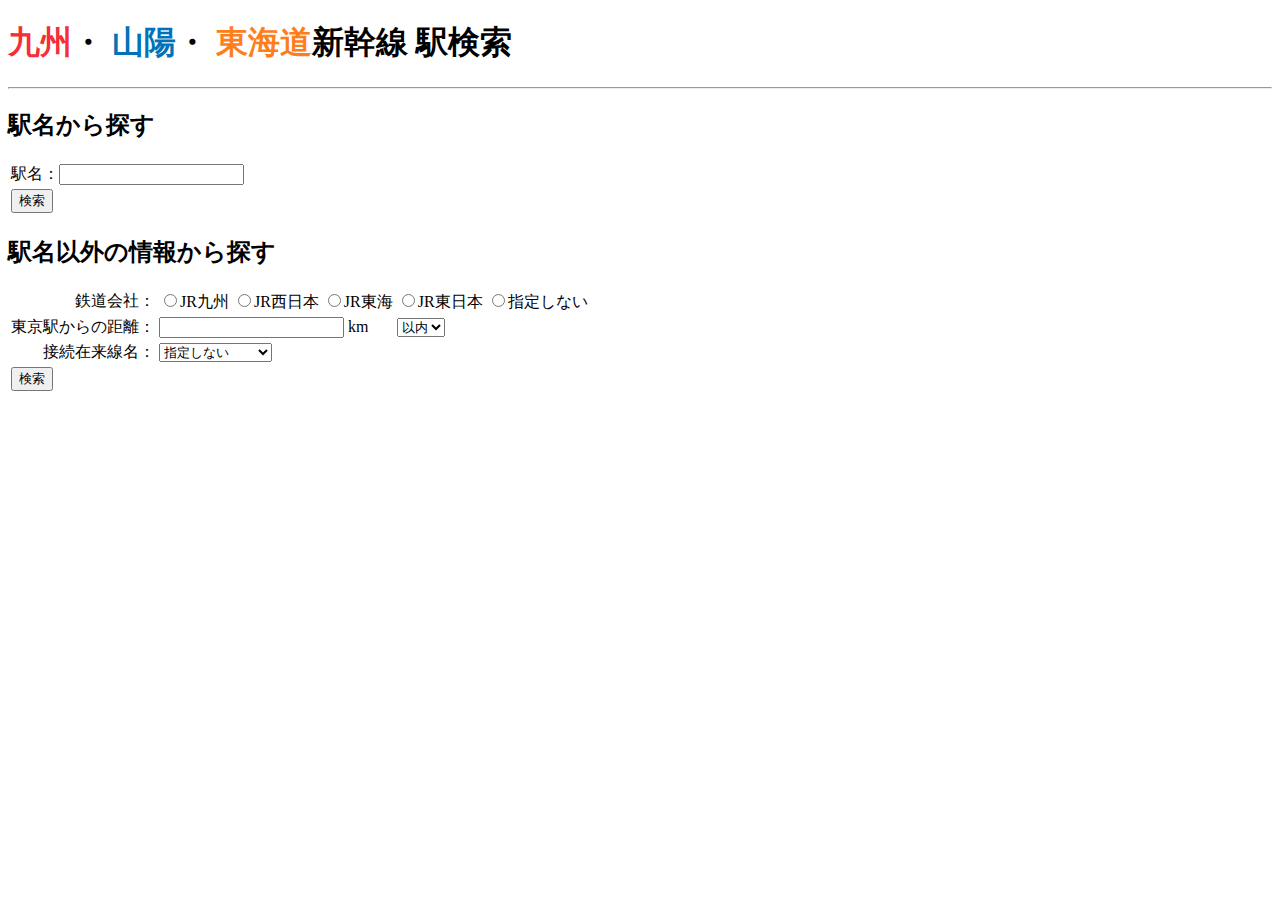
==== index.html @ a0addb52 "Create index.html" ====
<!DOCTYPE html>
<html lang="ja">
    <head>
        <meta charset="utf-8">
        <title>九州・山陽・東海道新幹線駅検索</title>
    </head>
    <body>
        <h1><span style="color:#F62E36">九州</span>・
        <span style ="color:#0072BA">山陽</span>・
        <span style="color:#FF7E1C">東海道</span>新幹線
        駅検索
        </h1>
        <hr>
        <h2>駅名から探す</h2>
        <form action="result2.php" method="get">
            <table>
                <tr><td>駅名：<input type="text" name="stname"></td></tr>
                <tr><td><input type="submit" value="検索"></td></tr>
            </table>
        <input type="hidden" name="type" value="name">
        </form>
        <h2>駅名以外の情報から探す</h2>
        <form action="result2.php" method="get">
            <table>
                <tr><td style="text-align:right">鉄道会社：</td>
                <td><input type="radio" name="company" value="JR九州">JR九州</td><td><input type="radio" name="company" value="JR西日本">JR西日本</td><td><input type="radio" name="company" value="JR東海">JR東海</td><td><input type="radio" name="company" value="JR東日本">JR東日本</td>                <td>
                <input type="radio" name="company" value="%">指定しない
                </td></tr>
                <tr><td style="text-align:right">東京駅からの距離：</td>
                <td colspan="3"><input type="number" name="tokyodist">
                km</td>
                <td><select name="ab">
                    <option value="<">以内</option>
                    <option value=">">以上</option>
                </td>
                </tr>
                <td style="text-align:right">接続在来線名：</td>
                <td colspan="2"><select name="zai">
                <option value="">指定しない</option>
                <option value="鹿児島本線">鹿児島本線</option><option value="篠栗線">篠栗線</option><option value="長崎本線">長崎本線</option><option value="久大本線">久大本線</option><option value="豊肥本線">豊肥本線</option><option value="指宿枕崎線">指宿枕崎線</option><option value="日豊本線">日豊本線</option><option value="日田彦山線">日田彦山線</option><option value="山陽本線">山陽本線</option><option value="山口線">山口線</option><option value="宇部線">宇部線</option><option value="岩徳線">岩徳線</option><option value="芸備線">芸備線</option><option value="呉線">呉線</option><option value="福塩線">福塩線</option><option value="伯備線">伯備線</option><option value="瀬戸大橋線">瀬戸大橋線</option><option value="播但線">播但線</option><option value="姫新線">姫新線</option><option value="おおさか東線">おおさか東線</option><option value="宝塚線">宝塚線</option><option value="東海道本線">東海道本線</option><option value="奈良線">奈良線</option><option value="嵯峨野線">嵯峨野線</option><option value="北陸本線">北陸本線</option><option value="中央本線">中央本線</option><option value="関西本線">関西本線</option><option value="横浜線">横浜線</option><option value="山手線">山手線</option><option value="総武線">総武線</option><option value="京葉線">京葉線</option>                <option value="none">接続在来線無し</option>
                </td>
                </tr>
                
                <tr><td><input type="submit" value="検索"></td></tr>
                <input type="hidden" name="type" value="other">
            </table>
        </form>
    </body>
</html>
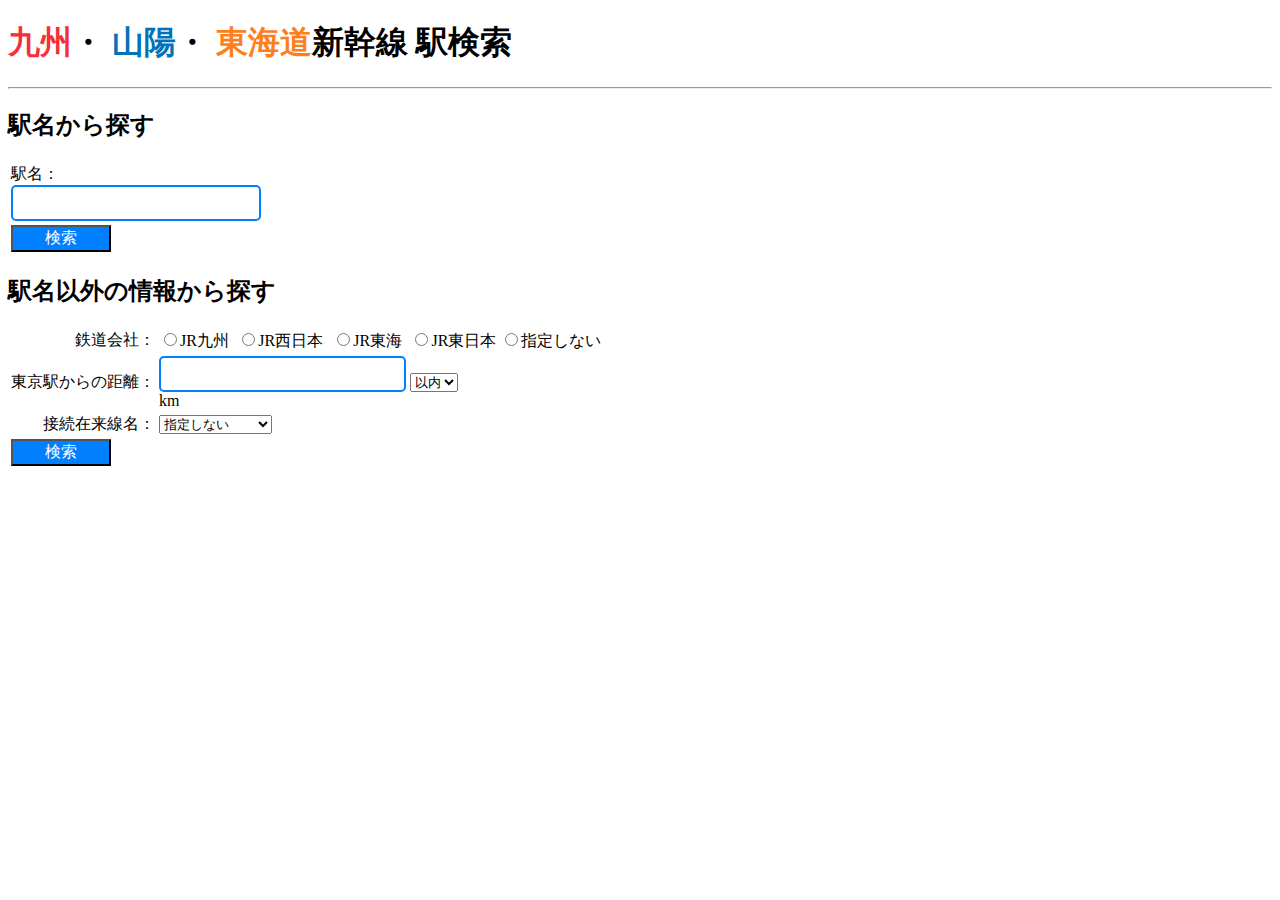
==== commit e0744bd2: "Update index.html" ====
--- a/index.html
+++ b/index.html
@@ -2,6 +2,7 @@
 <!DOCTYPE html>
 <html lang="ja">
     <head>
+        <link rel="stylesheet" href="./style.css">
         <meta charset="utf-8">
         <title>九州・山陽・東海道新幹線駅検索</title>
     </head>
@@ -15,8 +16,8 @@
         <h2>駅名から探す</h2>
         <form action="result2.php" method="get">
             <table>
-                <tr><td>駅名：<input type="text" name="stname"></td></tr>
-                <tr><td><input type="submit" value="検索"></td></tr>
+                <tr><td>駅名：<input type="text" name="stname" class="form-txtbox"></td></tr>
+                <tr><td><input type="submit" value="検索" class="search-btn"></td></tr>
             </table>
         <input type="hidden" name="type" value="name">
         </form>
@@ -28,7 +29,7 @@
                 <input type="radio" name="company" value="%">指定しない
                 </td></tr>
                 <tr><td style="text-align:right">東京駅からの距離：</td>
-                <td colspan="3"><input type="number" name="tokyodist">
+                <td colspan="3"><input type="number" name="tokyodist" class="form-txtbox">
                 km</td>
                 <td><select name="ab">
                     <option value="<">以内</option>
@@ -42,7 +43,7 @@
                 </td>
                 </tr>
                 
-                <tr><td><input type="submit" value="検索"></td></tr>
+                <tr><td><input type="submit" value="検索" class="search-btn"></td></tr>
                 <input type="hidden" name="type" value="other">
             </table>
         </form>
--- a/style.css
+++ b/style.css
@@ -0,0 +1,20 @@
+.search-btn {
+    width:100px;
+    font-size:16px;
+    text-align:center;
+    background:#0080ff; 
+    color:#fff;　
+  }
+.form-txtbox {
+    box-sizing:border-box;
+    margin:0;
+    vertical-align:top;
+   
+    width:100%;
+    max-width:250px;
+    height:36px;
+    border:2px solid #0080ff;
+    border-radius:5px;
+    padding:0 10px;
+    font-size:15px;
+  }
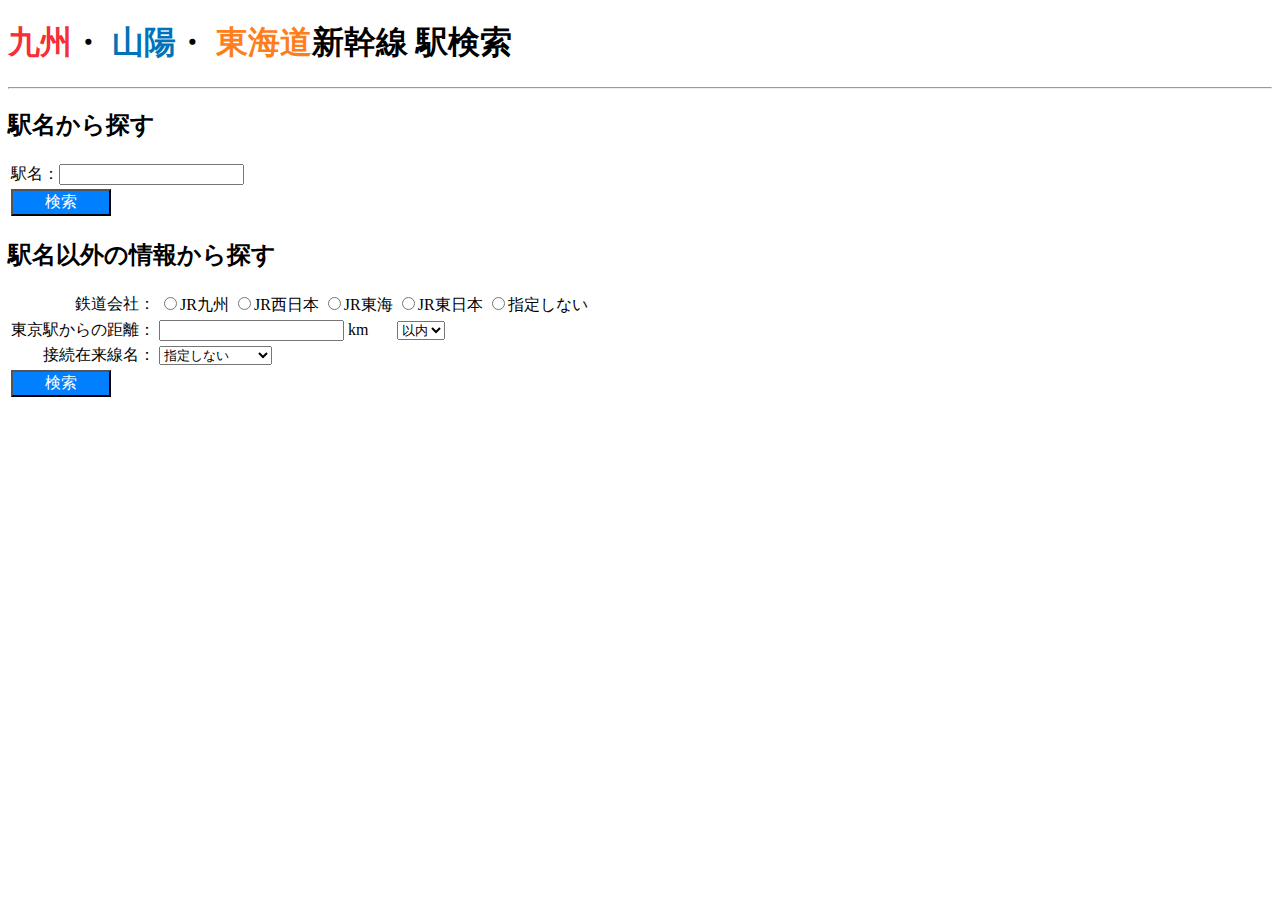
==== commit 62a2d8f8: "Update index.html" ====
--- a/index.html
+++ b/index.html
@@ -16,7 +16,7 @@
         <h2>駅名から探す</h2>
         <form action="result2.php" method="get">
             <table>
-                <tr><td>駅名：<input type="text" name="stname" class="form-txtbox"></td></tr>
+                <tr><td>駅名：<input type="text" name="stname"></td></tr>
                 <tr><td><input type="submit" value="検索" class="search-btn"></td></tr>
             </table>
         <input type="hidden" name="type" value="name">
@@ -29,7 +29,7 @@
                 <input type="radio" name="company" value="%">指定しない
                 </td></tr>
                 <tr><td style="text-align:right">東京駅からの距離：</td>
-                <td colspan="3"><input type="number" name="tokyodist" class="form-txtbox">
+                <td colspan="3"><input type="number" name="tokyodist">
                 km</td>
                 <td><select name="ab">
                     <option value="<">以内</option>
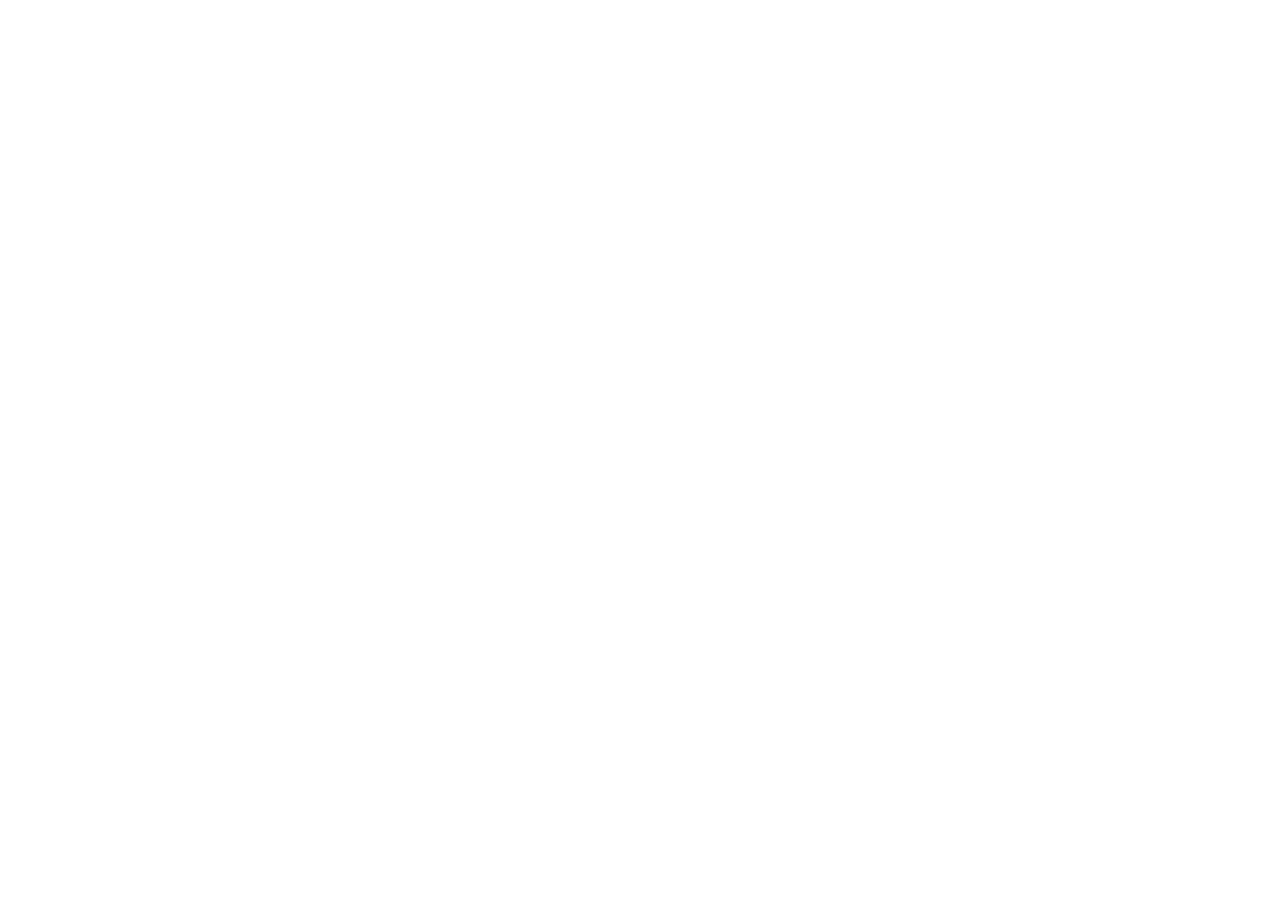
==== commit 12376df4: "Update index.html" ====
--- a/index.html
+++ b/index.html
@@ -1,4 +1,4 @@
-
+<!--
 <!DOCTYPE html>
 <html lang="ja">
     <head>
@@ -49,3 +49,4 @@
         </form>
     </body>
 </html>
+-->
--- a/style.css
+++ b/style.css
@@ -1,6 +1,7 @@
 .search-btn {
     width:100px;
     font-size:16px;
+    border-radius: 5px;
     text-align:center;
     background:#0080ff; 
     color:#fff;　
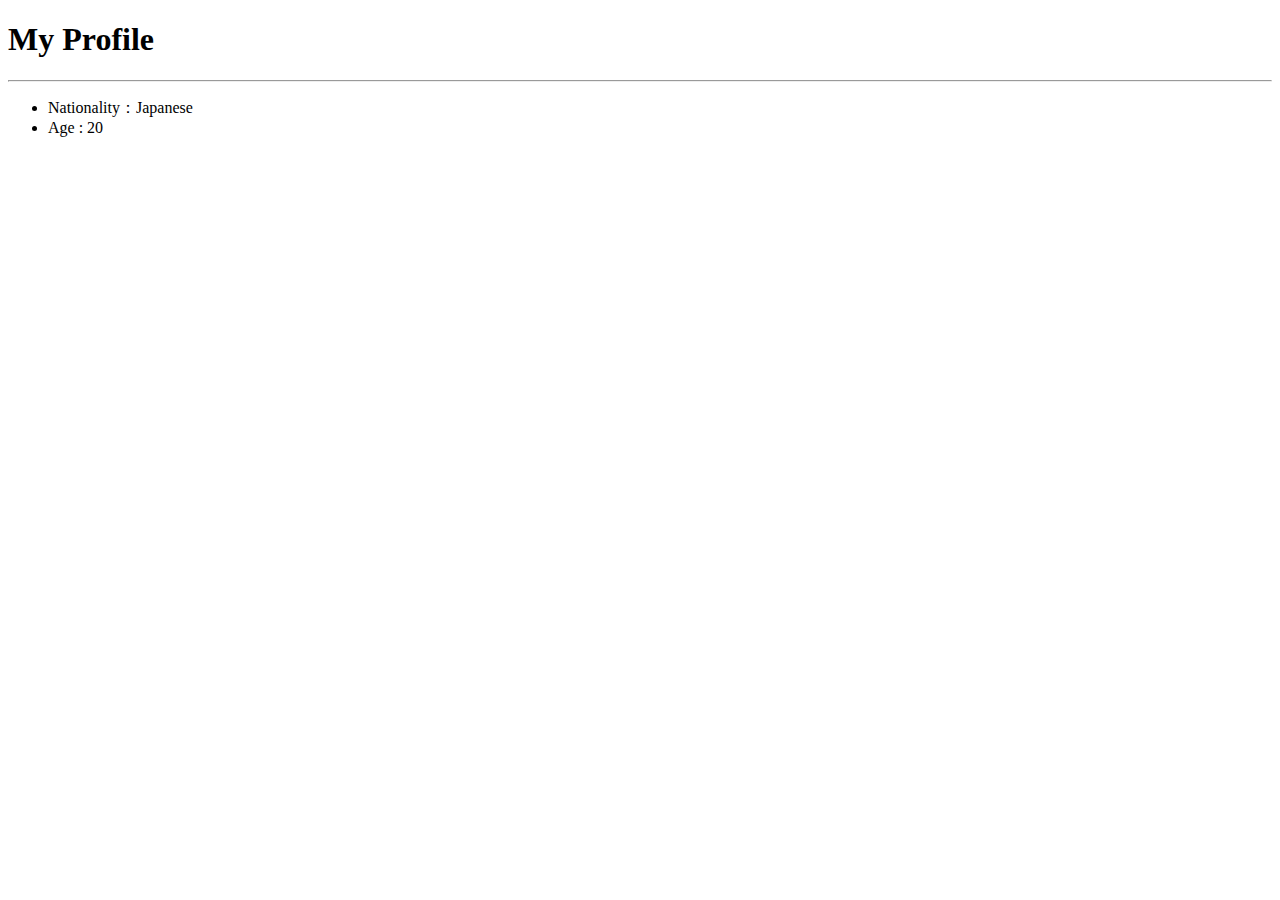
==== commit 77137521: "Update index.html" ====
--- a/index.html
+++ b/index.html
@@ -1,52 +1,18 @@
-<!--
 <!DOCTYPE html>
 <html lang="ja">
     <head>
-        <link rel="stylesheet" href="./style.css">
+        
         <meta charset="utf-8">
-        <title>九州・山陽・東海道新幹線駅検索</title>
+        <title>My Profile</title>
     </head>
     <body>
-        <h1><span style="color:#F62E36">九州</span>・
-        <span style ="color:#0072BA">山陽</span>・
-        <span style="color:#FF7E1C">東海道</span>新幹線
-        駅検索
+        <h1>My Profile
         </h1>
         <hr>
-        <h2>駅名から探す</h2>
-        <form action="result2.php" method="get">
-            <table>
-                <tr><td>駅名：<input type="text" name="stname"></td></tr>
-                <tr><td><input type="submit" value="検索" class="search-btn"></td></tr>
-            </table>
-        <input type="hidden" name="type" value="name">
-        </form>
-        <h2>駅名以外の情報から探す</h2>
-        <form action="result2.php" method="get">
-            <table>
-                <tr><td style="text-align:right">鉄道会社：</td>
-                <td><input type="radio" name="company" value="JR九州">JR九州</td><td><input type="radio" name="company" value="JR西日本">JR西日本</td><td><input type="radio" name="company" value="JR東海">JR東海</td><td><input type="radio" name="company" value="JR東日本">JR東日本</td>                <td>
-                <input type="radio" name="company" value="%">指定しない
-                </td></tr>
-                <tr><td style="text-align:right">東京駅からの距離：</td>
-                <td colspan="3"><input type="number" name="tokyodist">
-                km</td>
-                <td><select name="ab">
-                    <option value="<">以内</option>
-                    <option value=">">以上</option>
-                </td>
-                </tr>
-                <td style="text-align:right">接続在来線名：</td>
-                <td colspan="2"><select name="zai">
-                <option value="">指定しない</option>
-                <option value="鹿児島本線">鹿児島本線</option><option value="篠栗線">篠栗線</option><option value="長崎本線">長崎本線</option><option value="久大本線">久大本線</option><option value="豊肥本線">豊肥本線</option><option value="指宿枕崎線">指宿枕崎線</option><option value="日豊本線">日豊本線</option><option value="日田彦山線">日田彦山線</option><option value="山陽本線">山陽本線</option><option value="山口線">山口線</option><option value="宇部線">宇部線</option><option value="岩徳線">岩徳線</option><option value="芸備線">芸備線</option><option value="呉線">呉線</option><option value="福塩線">福塩線</option><option value="伯備線">伯備線</option><option value="瀬戸大橋線">瀬戸大橋線</option><option value="播但線">播但線</option><option value="姫新線">姫新線</option><option value="おおさか東線">おおさか東線</option><option value="宝塚線">宝塚線</option><option value="東海道本線">東海道本線</option><option value="奈良線">奈良線</option><option value="嵯峨野線">嵯峨野線</option><option value="北陸本線">北陸本線</option><option value="中央本線">中央本線</option><option value="関西本線">関西本線</option><option value="横浜線">横浜線</option><option value="山手線">山手線</option><option value="総武線">総武線</option><option value="京葉線">京葉線</option>                <option value="none">接続在来線無し</option>
-                </td>
-                </tr>
-                
-                <tr><td><input type="submit" value="検索" class="search-btn"></td></tr>
-                <input type="hidden" name="type" value="other">
-            </table>
-        </form>
+        <ul>
+            <li>Nationality：Japanese</li>
+            <li>Age : 20</li>
+        </ul>
     </body>
 </html>
--->
+
